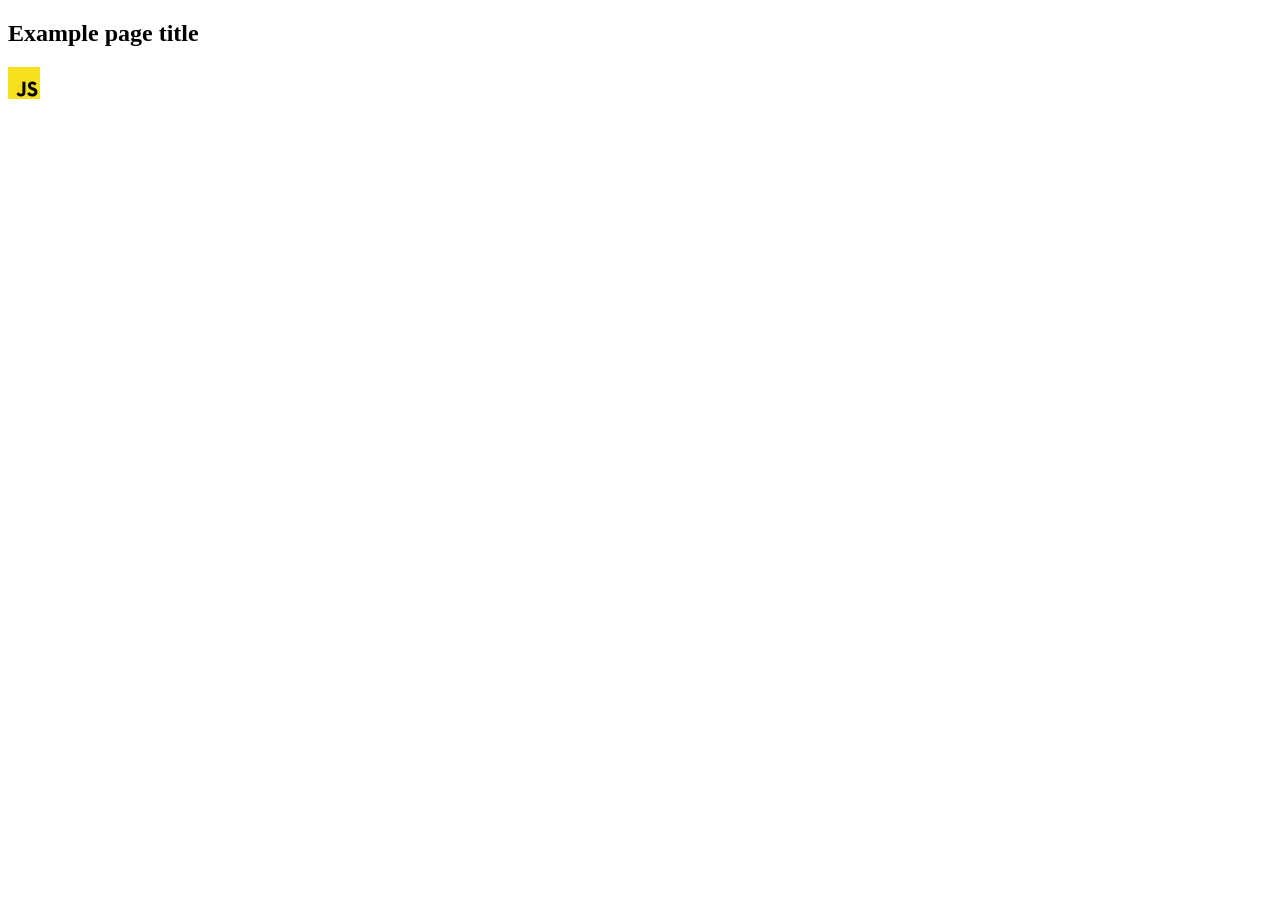
==== src/index.html @ 99fdafc0 "Initial commit" ====
<!DOCTYPE html>
<html lang="en">
  <head>
    <meta charset="UTF-8" />
    <link rel="icon" type="image/svg+xml" href="/favicon.svg" />
    <meta name="viewport" content="width=device-width, initial-scale=1.0" />
    <title>Vanilla App Template</title>
    <link rel="stylesheet" href="./css/styles.css" />
  </head>
  <body>
    <load ="partials/header.html" />

    <section>
      <h1>Example page title</h1>
      <!-- Path to images as from index.html file -->
      <img src="./img/javascript.svg" alt="" />
    </section>

    <!-- Loads the specified .html file -->
    <load ="partials/vite-promo.html" />

    <script type="module" src="./main.js"></script>
  </body>
</html>
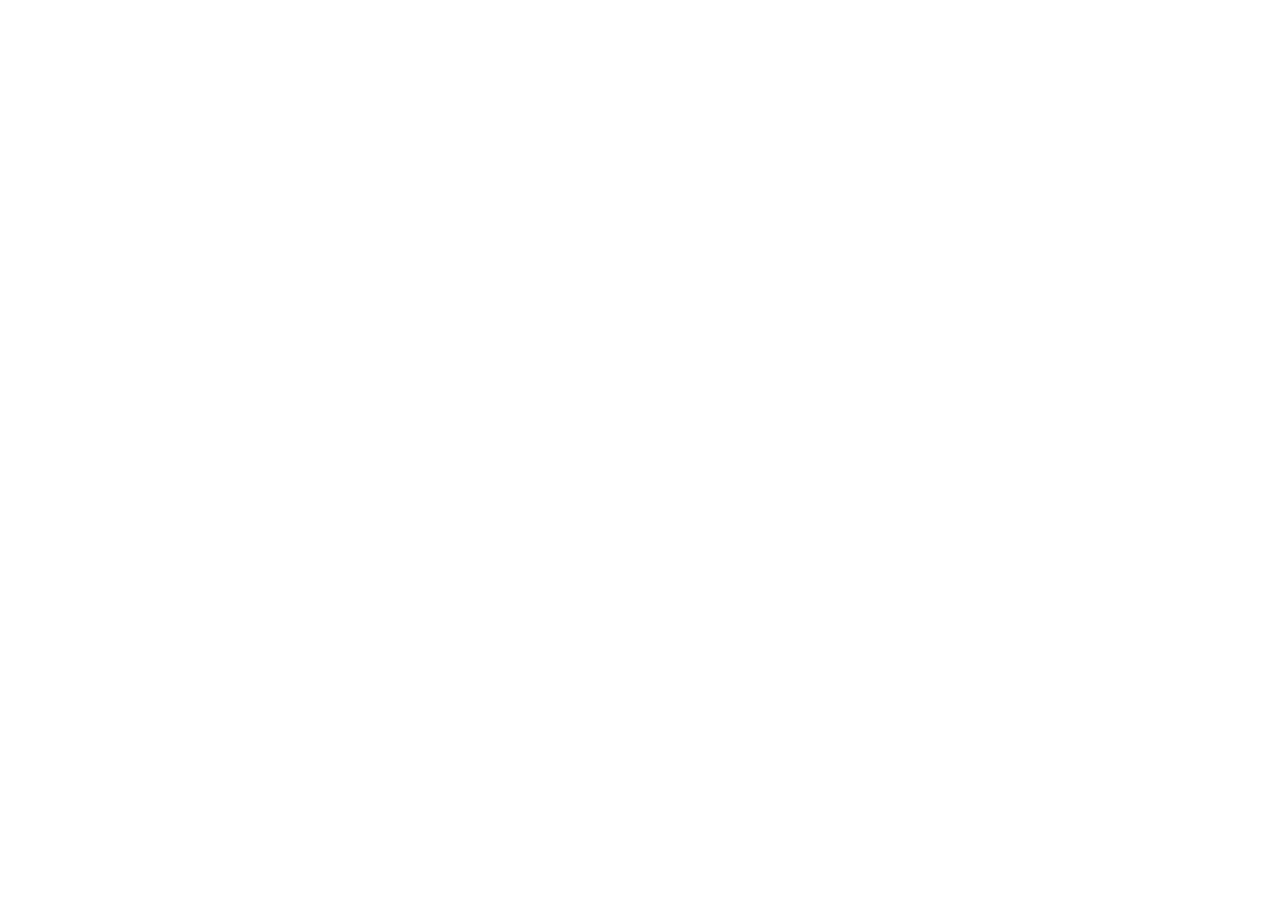
==== commit 93c7ba6d: "start working" ====
--- a/src/index.html
+++ b/src/index.html
@@ -8,16 +8,7 @@
     <link rel="stylesheet" href="./css/styles.css" />
   </head>
   <body>
-    <load ="partials/header.html" />
-
-    <section>
-      <h1>Example page title</h1>
-      <!-- Path to images as from index.html file -->
-      <img src="./img/javascript.svg" alt="" />
-    </section>
-
-    <!-- Loads the specified .html file -->
-    <load ="partials/vite-promo.html" />
+   
 
     <script type="module" src="./main.js"></script>
   </body>
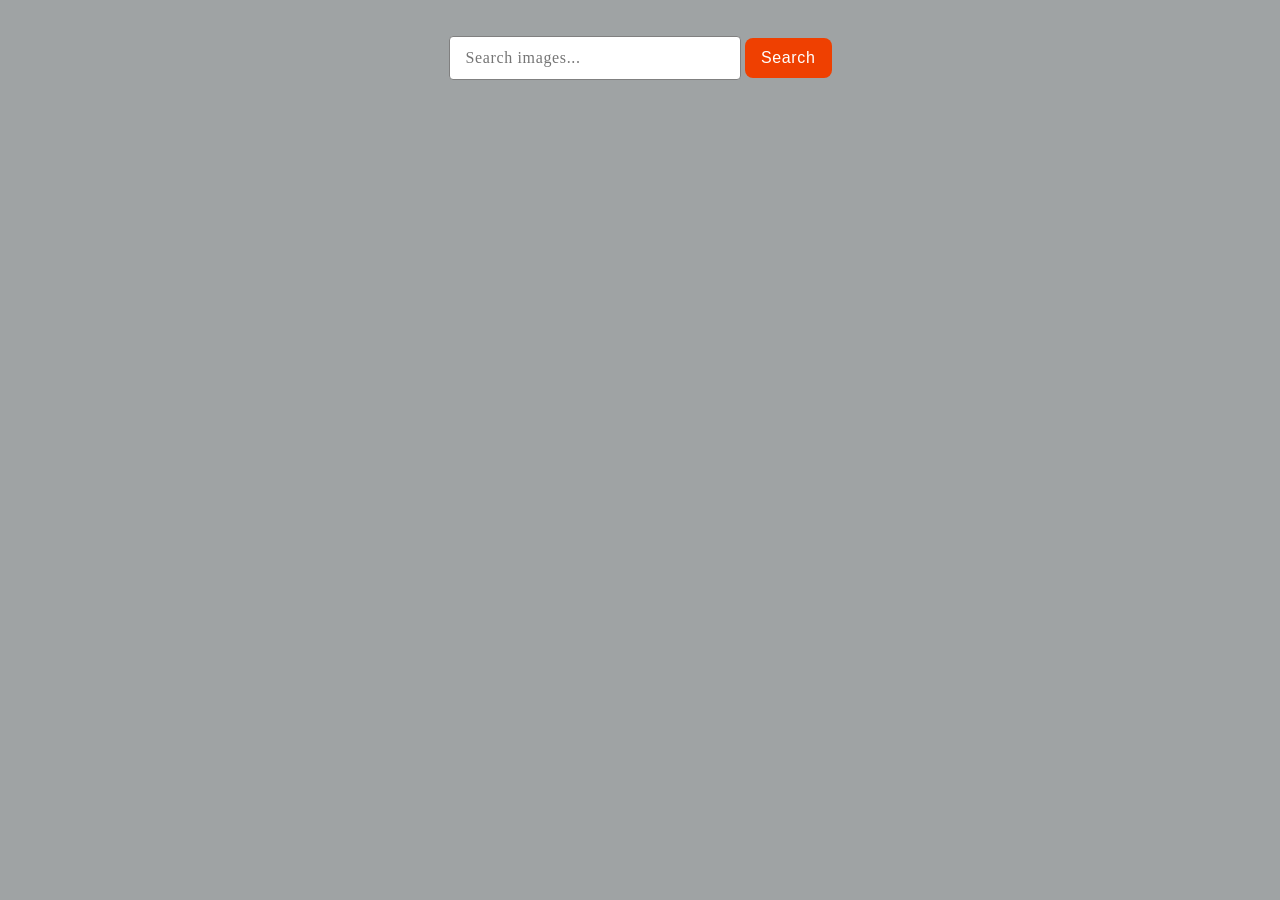
==== commit 1a9670c3: "add new code" ====
--- a/src/index.html
+++ b/src/index.html
@@ -8,8 +8,13 @@
     <link rel="stylesheet" href="./css/styles.css" />
   </head>
   <body>
-   
-
+   <form class="form">
+<input type="text" name="query" placeholder="Search images...">
+<button class="button" type="submit">Search</button>
+</form>
+<ul class="gallery"></ul>
+<button class="btn-load-more hidden" type="button">Load more</button>
+<div class="loader"></div>
     <script type="module" src="./main.js"></script>
   </body>
 </html>
--- a/src/css/styles.css
+++ b/src/css/styles.css
@@ -0,0 +1,181 @@
+:root {
+  font-family: Inter, Avenir, Helvetica, Arial, sans-serif;
+  font-size: 16px;
+  line-height: 24px;
+  font-weight: 400;
+
+  color: #242424;
+  background-color: #9fa3a4;
+
+  font-synthesis: none;
+  text-rendering: optimizeLegibility;
+  -webkit-font-smoothing: antialiased;
+  -moz-osx-font-smoothing: grayscale;
+  -webkit-text-size-adjust: 100%;
+}
+
+.form {
+  text-align: center;
+  margin-top: 36px;
+  margin-bottom: 32px;
+}
+input {
+  outline: none;
+  width: 272px;
+  height: 40px;
+  border-radius: 4px;
+  border: 1px solid #808080;
+  color: #808080;
+  font-size: 16px;
+  font-family: Montserrat;
+  font-style: normal;
+  font-weight: 400;
+  line-height: 1.5;
+  letter-spacing: 0.04em;
+  padding-left: 16px;
+}
+
+input:hover {
+  border: 1px solid #000;
+}
+
+input:active {
+  border: 1px solid rgb(239, 64, 1);
+  color: #2e2f42;
+}
+
+.button {
+  border-radius: 8px;
+  background-color: rgb(239, 64, 1);
+  padding: 8px 16px;
+  border: none;
+  color: #fff;
+  font-size: 16px;
+  font-weight: 500;
+  line-height: 1.5;
+  letter-spacing: 0.04em;
+}
+
+.button:hover {
+  background-color: rgb(234, 119, 77);
+}
+
+.gallery {
+  margin: 0 auto;
+  display: flex;
+  flex-wrap: wrap;
+  gap: 24px;
+  justify-content: center;
+  list-style: none;
+  padding: 0;
+}
+
+img {
+  width: 100%;
+  display: block;
+}
+
+.image {
+  object-fit: cover;
+  height: 200px;
+}
+
+.img-item {
+  width: 360px;
+  border: 1px solid #808080;
+}
+
+.img-info {
+  background-color: #d2d7d8;
+  display: flex;
+  justify-content: space-around;
+}
+
+.info {
+  display: flex;
+  flex-direction: column;
+  text-align: center;
+}
+
+.btn-load-more {
+  display: block;
+  margin: 0 auto;
+  margin-top: 32px;
+  border-radius: 8px;
+  background-color: rgb(239, 64, 1);
+  padding: 8px 16px;
+  border: none;
+  color: #fff;
+  font-size: 16px;
+  font-weight: 500;
+  line-height: 1.5;
+  letter-spacing: 0.04em;
+}
+
+.hidden {
+  display: none;
+}
+
+.loader {
+  width: 16px;
+  height: 16px;
+  position: relative;
+  display: none;
+  border-radius: 50%;
+  color: #fff;
+  background: currentColor;
+  left: 50%;
+  margin-top: 50px;
+  box-shadow: 32px 0, -32px 0, 64px 0;
+}
+
+.loader::after {
+  content: '';
+  position: absolute;
+  left: 0;
+  top: 0;
+  width: 16px;
+  height: 16px;
+  border-radius: 10px;
+  background: #ff3d00;
+  animation: move 3s linear infinite alternate;
+}
+
+@keyframes move {
+  0%,
+  5% {
+    left: -32px;
+    width: 16px;
+  }
+  15%,
+  20% {
+    left: -32px;
+    width: 48px;
+  }
+  30%,
+  35% {
+    left: 0px;
+    width: 16px;
+  }
+  45%,
+  50% {
+    left: 0px;
+    width: 48px;
+  }
+  60%,
+  65% {
+    left: 32px;
+    width: 16px;
+  }
+
+  75%,
+  80% {
+    left: 32px;
+    width: 48px;
+  }
+  95%,
+  100% {
+    left: 64px;
+    width: 16px;
+  }
+}
